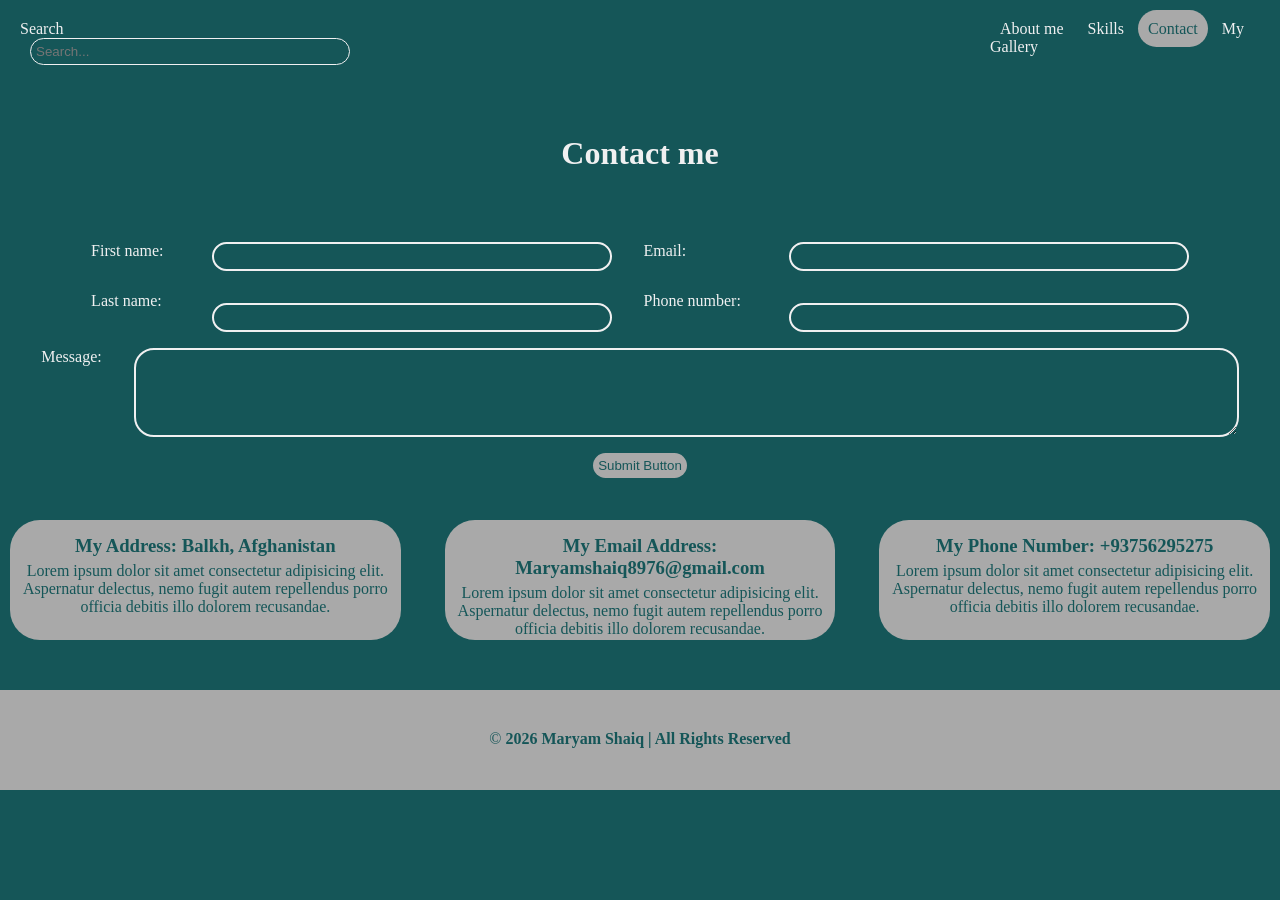
==== contact.html @ 5e2a6ebe "update changes" ====
<!DOCTYPE html>
<html lang="en">
<head>
    <meta charset="UTF-8">
    <meta name="viewport" content="width=device-width, initial-scale=1.0">
    <title>My Personal Website</title>
    <link rel="stylesheet" href="style.css">
</head>
<body>
   <nav class="navbar">
         <div>
            <label for="search">Search</label>
            <input type="search" id="search" placeholder="Search...">
        </div>
        <div class="menu">
            <a href="index.html">About me</a>
            <a href="skills.html">Skills</a>
            <a href="contact.html" class="active">Contact</a>
            <a href="my-gallery.html">My Gallery</a>
        </div>
    </nav>
    <h1 class="maintitle">Contact me</h1>
    <form action="#" class="contactform">
        <div class="container">
            <div class="input1">
                <label for="name">First name: </label>
                <label for="lastname">Last name: </label>
            </div>
            <div class="input2">
                <input type="text" id="name" maxlength="15">
                <input type="text" id="lastname" maxlength="15">
            </div>
            <div class="input3">
                <label for="email">Email: </label>
                <label for="tel">Phone number: </label>
            </div>
            <div class="input4">
                <input type="email" id="email">
                <input type="tel" id="tel">
            </div>
        </div>

        <div class="input5">
            <label for="message">Message: </label>
            <textarea id="message" rows="5" cols="134"></textarea>
        </div>
        <input class="input6" type="submit" value="Submit Button">
    </form>
        <section class="section">
        <div>
            <h3 style="padding: 5px;">My Address: Balkh, Afghanistan</h3>
            <p>Lorem ipsum dolor sit amet consectetur adipisicing elit. Aspernatur delectus, nemo fugit autem repellendus porro officia debitis illo dolorem recusandae.</p>
        </div>
        <div>
            <h3 style="padding: 5px;">My Email Address: Maryamshaiq8976@gmail.com</h3>
            <p>Lorem ipsum dolor sit amet consectetur adipisicing elit. Aspernatur delectus, nemo fugit autem repellendus porro officia debitis illo dolorem recusandae.</p>
        </div>
        <div>
            <h3 style="padding: 5px;">My Phone Number: +93756295275</h3>
            <p>Lorem ipsum dolor sit amet consectetur adipisicing elit. Aspernatur delectus, nemo fugit autem repellendus porro officia debitis illo dolorem recusandae.</p>
        </div>
    </section>

    <footer class="footer">
        <p>&copy; <b>2026 Maryam Shaiq | All Rights Reserved</b></p>
    </footer>
    
</body>
</html>
---- style.css ----
* {
    margin: 0;
    padding: 0;
    box-sizing: border-box;
}
body {
    background-color: rgb(21, 86, 88);
}
.navbar {
    display: flex;
    justify-content: space-around;
    color: rgb(240, 240, 241);
    gap: 40rem;
    margin: 20px;
}
#search {
    background-color: rgb(21, 86, 88);
    color: rgb(240, 240, 241);
    border: 1.5px solid rgb(240, 240, 241);
    border-radius: 20px;
    width: 20rem;
    padding: 5px;
    margin-left: 10px;
}
.menu > a {
    color: rgb(240, 240, 241);
    padding: 10px;
    text-decoration: none;
}
.menu > .active {
    background-color: darkgray;
    color: rgb(21, 86, 88);
    border-radius: 20px;
}
.info {
    display: flex;
    justify-content: space-between;
    align-items: center;
    margin: 100px;
    gap: 30px;
    color: rgb(240, 240, 241);
}
.bio > h1, .bio > h2, .bio >p {
    margin-bottom: 15px;
}
.photo {
    width: 350px;
    border-radius: 40px;
}
.section {
    display: flex;
    justify-content: center;
    align-items: center;
    gap: 1.5rem;
}
.section > div {
    background-color: darkgray;
    color: rgb(21, 86, 88);
    border-radius: 30px;
    text-align: center;
    height: 120px;
    width: 450px;
    padding: 10px;
    margin: 10px;
}
.list > li {
    list-style: inside;
    text-align: left;
    padding-left: 10px;
}
.quote, .maintitle {
    color: rgb(240, 240, 241);
    text-align: center;
    margin: 70px;
}

.footer {
    background-color: darkgray;
    color: rgb(21, 86, 88);
    text-align: center;
    height: 100px;
    width: 100%;
    padding-top: 40px;
    margin-top: 40px;
}
.contactform {
    display: flex;
    flex-direction: column;
    justify-content: center;
    align-items: center;
    gap: 1rem;
}
.container {
    display: flex;
    justify-content: center;
    gap: 2rem;
 }
.input1, .input2, .input3, .input4 {
    display: flex;
    flex-direction: column;
    justify-content: flex-start;
    gap: 2rem;
    color: rgb(240, 240, 241);
}
.input2 >input, .input4 >input {
    background-color: rgb(21, 86, 88);
    color: rgb(240, 240, 241);
    border: 2px solid rgb(240, 240, 241);
    border-radius: 20px;
    padding: 5px;
    width: 25rem;
    margin-left: 1rem;
}
.input5 {
    display: flex;
    justify-content: flex-start;
    color: rgb(240, 240, 241);
    gap: 2rem;
}
.input5 >textarea {
    background-color: rgb(21, 86, 88);
    color: rgb(240, 240, 241);
    border: 2px solid rgb(240, 240, 241);
    border-radius: 20px;
    padding: 5px;
}
.input6 {
    background-color: darkgray;
    color: rgb(21, 86, 88);
    border: 0px;
    border-radius: 20px;
    padding: 5px;
    margin-bottom: 2rem;
}
.images {
    display: grid;
}
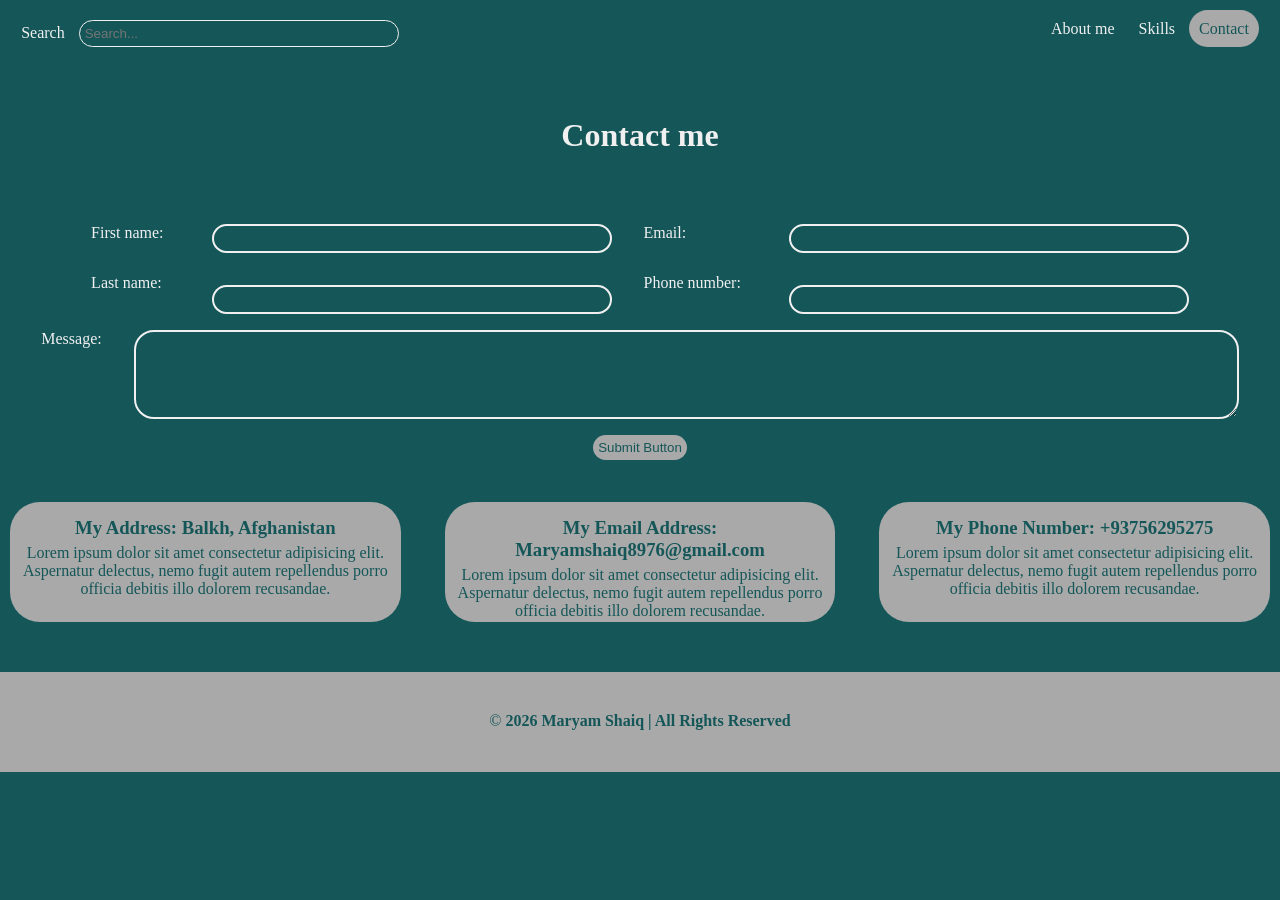
==== commit 0916594b: "removed gallery section" ====
--- a/contact.html
+++ b/contact.html
@@ -16,7 +16,6 @@
             <a href="index.html">About me</a>
             <a href="skills.html">Skills</a>
             <a href="contact.html" class="active">Contact</a>
-            <a href="my-gallery.html">My Gallery</a>
         </div>
     </nav>
     <h1 class="maintitle">Contact me</h1>
--- a/style.css
+++ b/style.css
@@ -132,6 +132,3 @@
     padding: 5px;
     margin-bottom: 2rem;
 }
-.images {
-    display: grid;
-}
